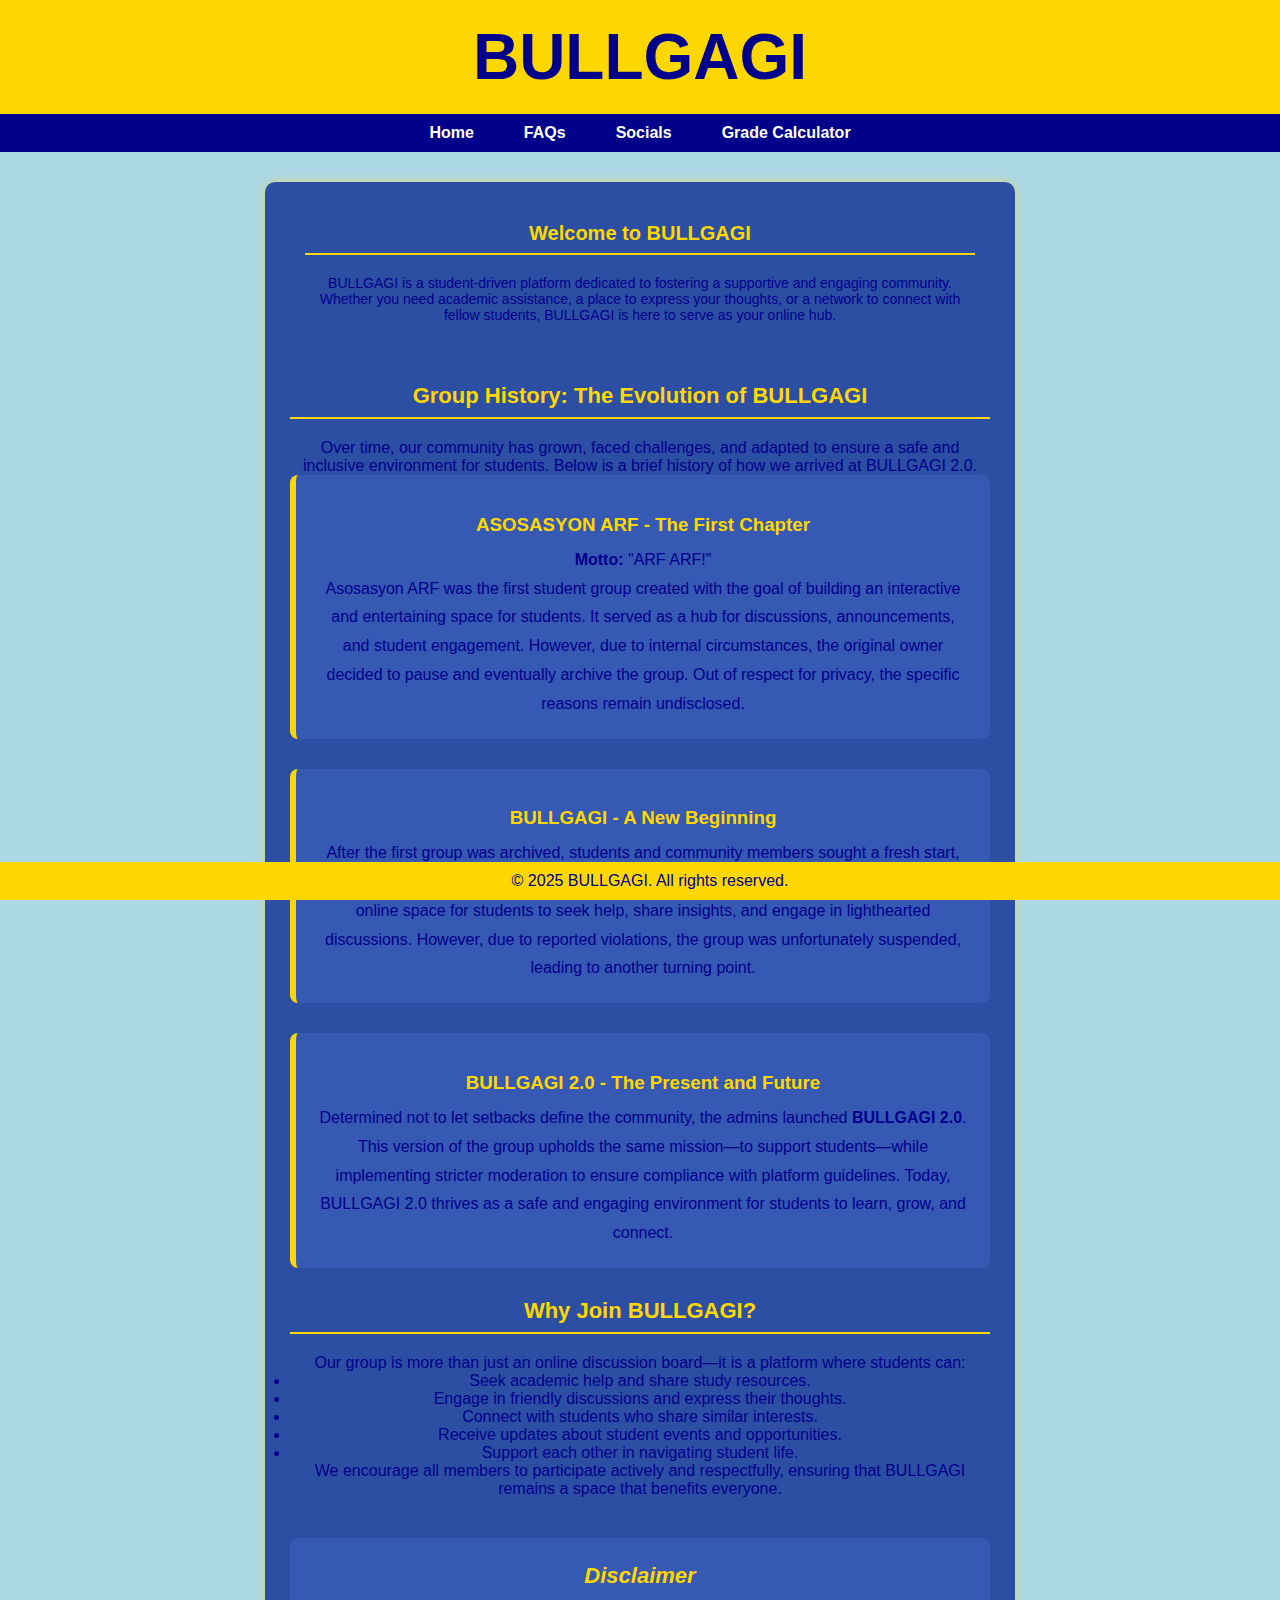
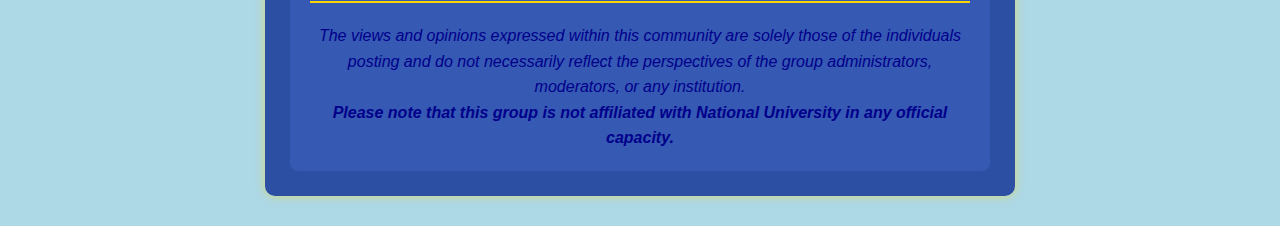
==== index.html @ 66334ea0 "Update index.html" ====
<!DOCTYPE html>
<html lang="en">
<head>
    <meta charset="UTF-8">
    <meta name="viewport" content="width=device-width, initial-scale=1.0">
    <title>BULLGAGI</title>
    <link rel="stylesheet" href="styles.css">

    <style>
        /* Main Content */
main {
    padding: 25px;
    max-width: 700px; /* Reduced from 900px */
    margin: 30px auto; /* Added more vertical spacing */
    background-color: #2C4FA4; /* Even Lighter Blue */
    border-radius: 10px;
    box-shadow: 0px 0px 10px rgba(255, 215, 0, 0.5); /* Gold glow */
}

/* Section Headings */
h2 {
    color: #FFD700; /* Gold */
    text-align: center;
    border-bottom: 2px solid #FFD700;
    padding-bottom: 8px;
    font-size: 22px;
    margin-bottom: 20px; /* Added space below headings */
}

/* Welcome Section (Smaller) */
.welcome {
    text-align: center;
    padding: 15px;
    margin-bottom: 25px; /* Added spacing below */
}

.welcome h2 {
    font-size: 20px;
}

.welcome p {
    font-size: 14px;
}

/* Group History Section */
.group-history {
    margin-top: 30px;
    padding-top: 15px;
}

.group-container {
    background-color: #3659B3; /* Slightly Lighter Blue */
    padding: 20px;
    border-left: 6px solid #FFD700; /* Slightly thicker */
    border-radius: 8px;
    margin-bottom: 30px; /* Added more space between group containers */
    transition: transform 0.3s;
}

.group-container:hover {
    transform: translateY(-5px);
    box-shadow: 0px 0px 12px rgba(255, 215, 0, 0.6);
}

.group-container h3 {
    color: #FFD700;
    margin-bottom: 10px; /* Added spacing below titles */
}

.group-container p {
    line-height: 1.8; /* Improved spacing for better readability */
}

/* Disclaimer Section */
.disclaimer {
    margin-top: 40px; /* Increased top spacing */
    background-color: #3659B3;
    padding: 20px;
    border-radius: 8px;
    font-style: italic;
    text-align: center;
    line-height: 1.6;
}


    </style>
</head>
<body>
    <header>
        <h1>BULLGAGI</h1>
    </header>

    <nav>
        <ul>
            <li><a href="index.html">Home</a></li>
            <li><a href="faqs.html">FAQs</a></li>
            <li><a href="socials.html">Socials</a></li>
            <li><a href="grade-calculator.html">Grade Calculator</a></li>
        </ul>
    </nav>

    <main>
        <section class="welcome">
            <h2>Welcome to BULLGAGI</h2>
            <p>BULLGAGI is a student-driven platform dedicated to fostering a supportive and engaging community. Whether you need academic assistance, a place to express your thoughts, or a network to connect with fellow students, BULLGAGI is here to serve as your online hub.</p>
        </section>

        <section class="group-history">
            <h2>Group History: The Evolution of BULLGAGI</h2>
            <p>Over time, our community has grown, faced challenges, and adapted to ensure a safe and inclusive environment for students. Below is a brief history of how we arrived at BULLGAGI 2.0.</p>

            <div class="group-container">
                <h3>ASOSASYON ARF - The First Chapter</h3>
                <p><strong>Motto:</strong> "ARF ARF!"</p>
                <p>Asosasyon ARF was the first student group created with the goal of building an interactive and entertaining space for students. It served as a hub for discussions, announcements, and student engagement. However, due to internal circumstances, the original owner decided to pause and eventually archive the group. Out of respect for privacy, the specific reasons remain undisclosed.</p>
            </div>

            <div class="group-container">
                <h3>BULLGAGI - A New Beginning</h3>
                <p>After the first group was archived, students and community members sought a fresh start, leading to the creation of BULLGAGI. This group quickly gained traction, becoming an active online space for students to seek help, share insights, and engage in lighthearted discussions. However, due to reported violations, the group was unfortunately suspended, leading to another turning point.</p>
            </div>

            <div class="group-container">
                <h3>BULLGAGI 2.0 - The Present and Future</h3>
                <p>Determined not to let setbacks define the community, the admins launched <strong>BULLGAGI 2.0</strong>. This version of the group upholds the same mission—to support students—while implementing stricter moderation to ensure compliance with platform guidelines. Today, BULLGAGI 2.0 thrives as a safe and engaging environment for students to learn, grow, and connect.</p>
            </div>
        </section>

        <section class="community-purpose">
            <h2>Why Join BULLGAGI?</h2>
            <p>Our group is more than just an online discussion board—it is a platform where students can:</p>
            <ul>
                <li>Seek academic help and share study resources.</li>
                <li>Engage in friendly discussions and express their thoughts.</li>
                <li>Connect with students who share similar interests.</li>
                <li>Receive updates about student events and opportunities.</li>
                <li>Support each other in navigating student life.</li>
            </ul>
            <p>We encourage all members to participate actively and respectfully, ensuring that BULLGAGI remains a space that benefits everyone.</p>
        </section>

        <section class="disclaimer">
            <h2>Disclaimer</h2>
            <p>The views and opinions expressed within this community are solely those of the individuals posting and do not necessarily reflect the perspectives of the group administrators, moderators, or any institution.</p>
            <p><strong>Please note that this group is not affiliated with National University in any official capacity.</strong></p>
        </section>
    </main>

    <footer>
        <p>&copy; 2025 BULLGAGI. All rights reserved.</p>
    </footer>
</body>
</html>
---- styles.css ----
/* Color Palette */
:root {
    --dark-blue: #00008B;
    --light-blue: #ADD8E6;
    --gold: #FFD700;
    --white: #FFFFFF;
}

/* Reset styles */
body, h1, h2, p, ul {
    margin: 0;
    padding: 0;
}

body {
    font-family: Arial, sans-serif;
    background-color: var(--light-blue); /* Lighter blue background */
    color: var(--dark-blue);
    text-align: center;
}

/* Header */
header {
    background-color: var(--gold);
    color: var(--dark-blue);
    padding: 20px;
    font-size: 2rem;
}

/* Navigation Bar */
nav {
    background-color: var(--dark-blue); /* Dark blue nav bar */
    padding: 10px;
}

nav ul {
    list-style: none;
    display: flex;
    justify-content: center;
    gap: 20px;
}

nav a {
    text-decoration: none;
    color: var(--white);
    font-weight: bold;
    padding: 10px 15px;
}

nav a:hover {
    background-color: var(--gold);
    color: var(--dark-blue);
    border-radius: 5px;
}

/* Main Content */
main {
    padding: 50px 20px;
}

/* Footer */
footer {
    background-color: var(--gold);
    color: var(--dark-blue);
    padding: 10px;
    position: fixed;
    bottom: 0;
    width: 100%;
}
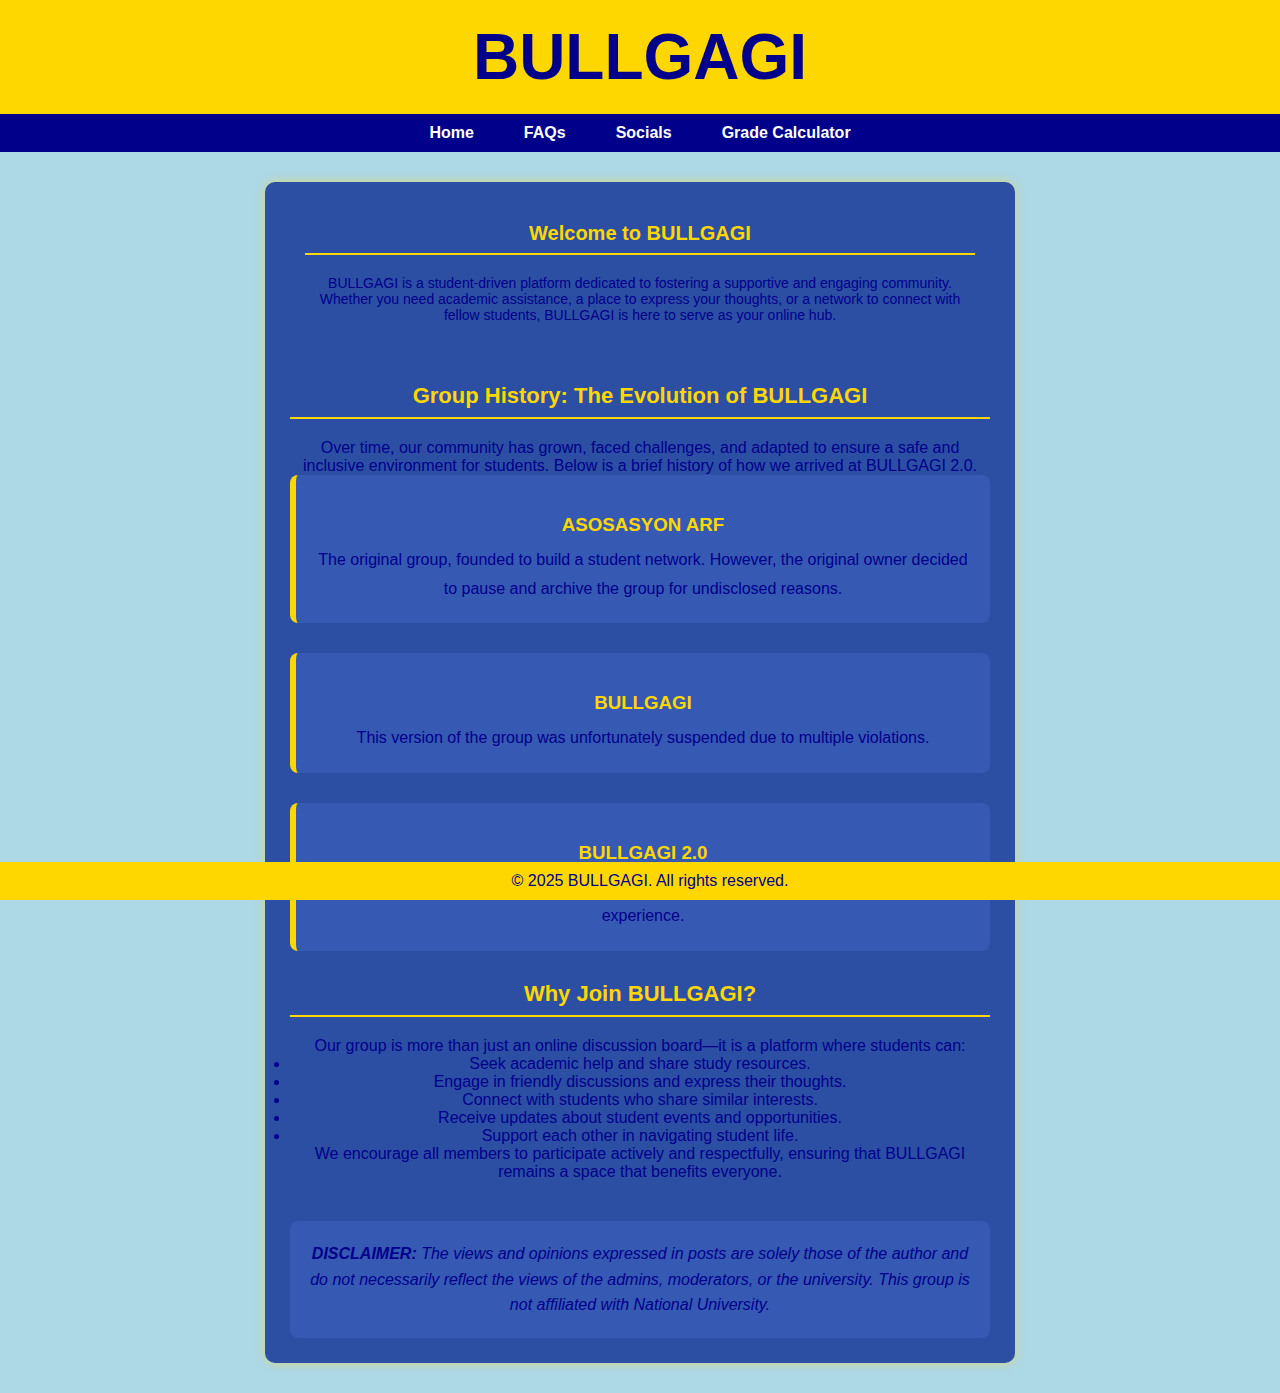
==== commit 6d431cc0: "Update index.html" ====
--- a/index.html
+++ b/index.html
@@ -99,34 +99,39 @@
         </ul>
     </nav>
 
-    <main>
-        <section class="welcome">
+        <main>
+        <!-- Welcome Section -->
+        <section class="container welcome">
             <h2>Welcome to BULLGAGI</h2>
             <p>BULLGAGI is a student-driven platform dedicated to fostering a supportive and engaging community. Whether you need academic assistance, a place to express your thoughts, or a network to connect with fellow students, BULLGAGI is here to serve as your online hub.</p>
         </section>
 
-        <section class="group-history">
+        <!-- Group History Section -->
+        <section class="container group-history">
             <h2>Group History: The Evolution of BULLGAGI</h2>
             <p>Over time, our community has grown, faced challenges, and adapted to ensure a safe and inclusive environment for students. Below is a brief history of how we arrived at BULLGAGI 2.0.</p>
 
+            <!-- ASOSASYON ARF -->
             <div class="group-container">
-                <h3>ASOSASYON ARF - The First Chapter</h3>
-                <p><strong>Motto:</strong> "ARF ARF!"</p>
-                <p>Asosasyon ARF was the first student group created with the goal of building an interactive and entertaining space for students. It served as a hub for discussions, announcements, and student engagement. However, due to internal circumstances, the original owner decided to pause and eventually archive the group. Out of respect for privacy, the specific reasons remain undisclosed.</p>
+                <h3>ASOSASYON ARF</h3>
+                <p>The original group, founded to build a student network. However, the original owner decided to pause and archive the group for undisclosed reasons.</p>
             </div>
 
+            <!-- BULLGAGI -->
             <div class="group-container">
-                <h3>BULLGAGI - A New Beginning</h3>
-                <p>After the first group was archived, students and community members sought a fresh start, leading to the creation of BULLGAGI. This group quickly gained traction, becoming an active online space for students to seek help, share insights, and engage in lighthearted discussions. However, due to reported violations, the group was unfortunately suspended, leading to another turning point.</p>
+                <h3>BULLGAGI</h3>
+                <p>This version of the group was unfortunately suspended due to multiple violations.</p>
             </div>
 
+            <!-- BULLGAGI 2.0 -->
             <div class="group-container">
-                <h3>BULLGAGI 2.0 - The Present and Future</h3>
-                <p>Determined not to let setbacks define the community, the admins launched <strong>BULLGAGI 2.0</strong>. This version of the group upholds the same mission—to support students—while implementing stricter moderation to ensure compliance with platform guidelines. Today, BULLGAGI 2.0 thrives as a safe and engaging environment for students to learn, grow, and connect.</p>
+                <h3>BULLGAGI 2.0</h3>
+                <p>The newest and current group, built to continue the community and ensure a positive experience.</p>
             </div>
         </section>
 
-        <section class="community-purpose">
+        <!-- Why Join BULLGAGI -->
+        <section class="container why-join">
             <h2>Why Join BULLGAGI?</h2>
             <p>Our group is more than just an online discussion board—it is a platform where students can:</p>
             <ul>
@@ -139,12 +144,12 @@
             <p>We encourage all members to participate actively and respectfully, ensuring that BULLGAGI remains a space that benefits everyone.</p>
         </section>
 
-        <section class="disclaimer">
-            <h2>Disclaimer</h2>
-            <p>The views and opinions expressed within this community are solely those of the individuals posting and do not necessarily reflect the perspectives of the group administrators, moderators, or any institution.</p>
-            <p><strong>Please note that this group is not affiliated with National University in any official capacity.</strong></p>
+        <!-- Disclaimer Section -->
+        <section class="container disclaimer">
+            <p><strong>DISCLAIMER:</strong> The views and opinions expressed in posts are solely those of the author and do not necessarily reflect the views of the admins, moderators, or the university. This group is not affiliated with National University.</p>
         </section>
-    </main>
+        </main>
+    
 
     <footer>
         <p>&copy; 2025 BULLGAGI. All rights reserved.</p>
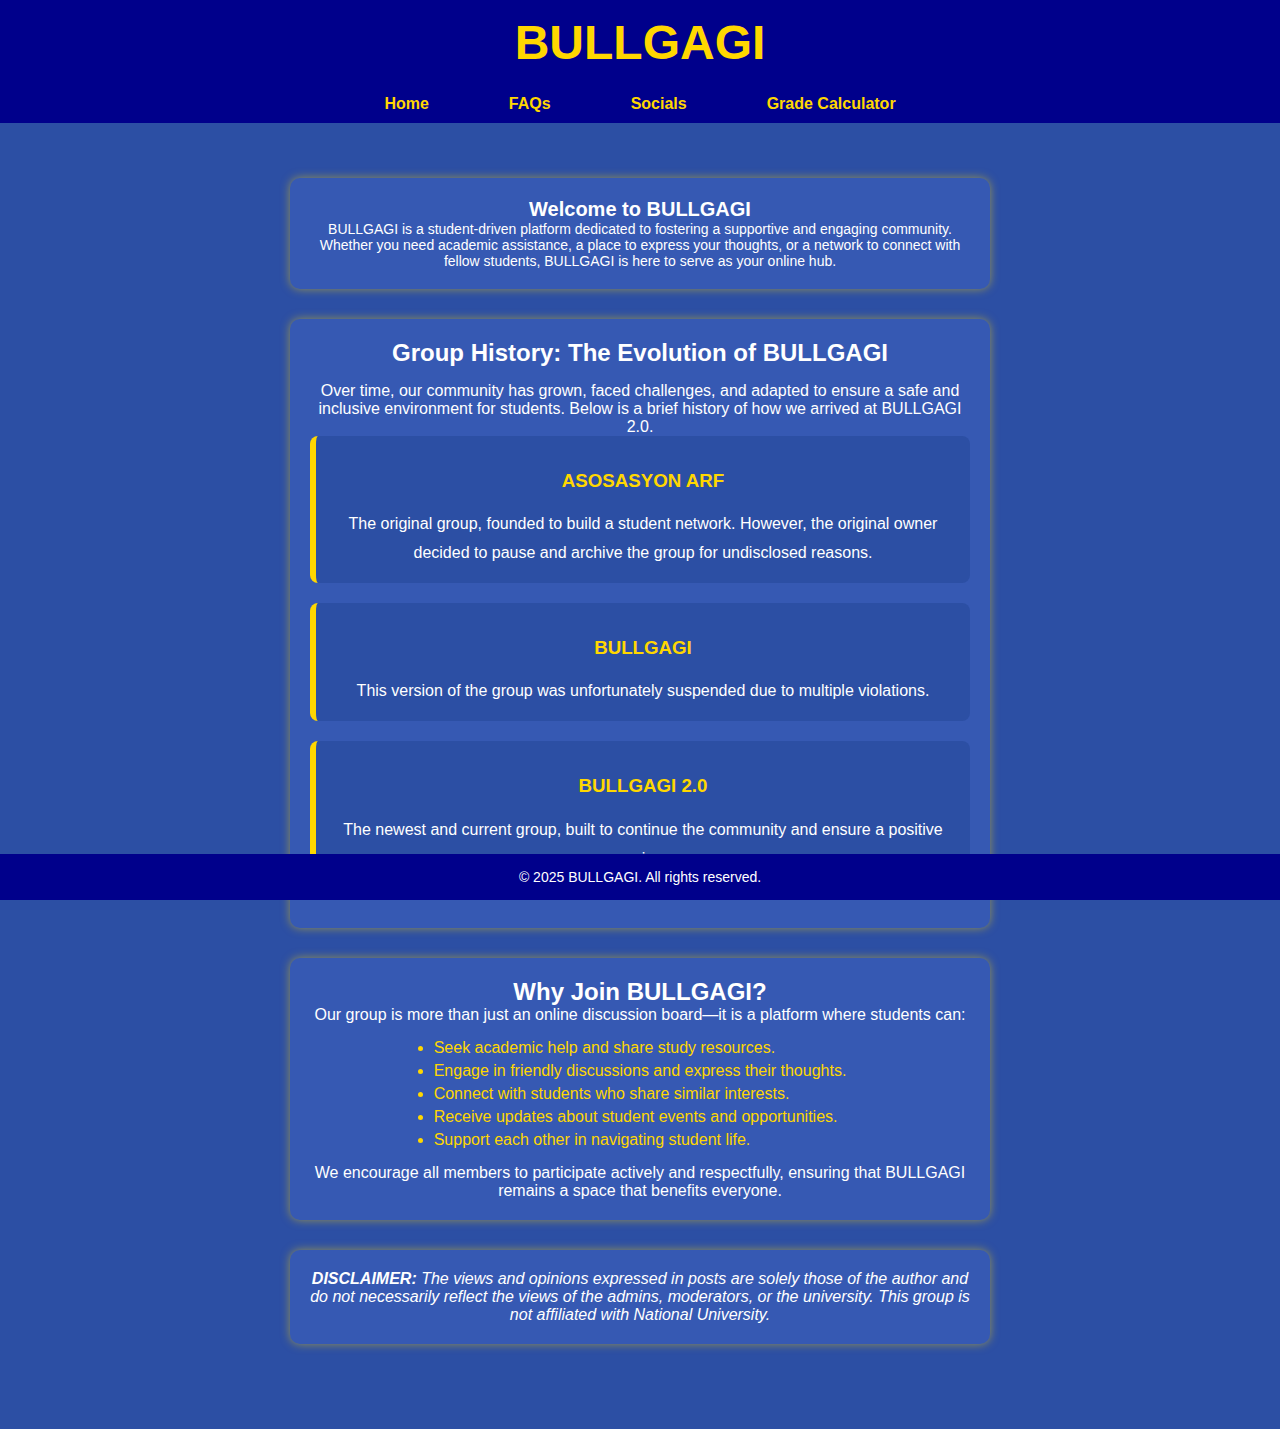
==== commit e12c01cb: "Update index.html" ====
--- a/index.html
+++ b/index.html
@@ -7,33 +7,64 @@
     <link rel="stylesheet" href="styles.css">
 
     <style>
-        /* Main Content */
+        /* General Styles */
+body {
+    font-family: Arial, sans-serif;
+    background-color: #2C4FA4; /* Even Lighter Blue */
+    color: white;
+    margin: 0;
+    padding: 0;
+    text-align: center;
+}
+
+/* Header */
+header {
+    background-color: #00008B; /* Dark Blue */
+    padding: 15px 0;
+    color: #FFD700; /* Gold */
+    font-size: 24px;
+}
+
+/* Navigation Bar */
+nav ul {
+    list-style: none;
+    padding: 0;
+    margin: 0;
+    background-color: #00008B; /* Dark Blue */
+}
+
+nav ul li {
+    display: inline;
+    margin: 0 15px;
+}
+
+nav ul li a {
+    color: #FFD700; /* Gold */
+    text-decoration: none;
+    font-size: 16px;
+}
+
+nav ul li a:hover {
+    color: #ADD8E6; /* Light Blue */
+}
+
+/* Main Content */
 main {
     padding: 25px;
-    max-width: 700px; /* Reduced from 900px */
-    margin: 30px auto; /* Added more vertical spacing */
-    background-color: #2C4FA4; /* Even Lighter Blue */
+    max-width: 700px;
+    margin: 30px auto;
+}
+
+/* General Container Style */
+.container {
+    background-color: #3659B3; /* Slightly Lighter Blue */
+    padding: 20px;
     border-radius: 10px;
-    box-shadow: 0px 0px 10px rgba(255, 215, 0, 0.5); /* Gold glow */
-}
-
-/* Section Headings */
-h2 {
-    color: #FFD700; /* Gold */
-    text-align: center;
-    border-bottom: 2px solid #FFD700;
-    padding-bottom: 8px;
-    font-size: 22px;
-    margin-bottom: 20px; /* Added space below headings */
-}
-
-/* Welcome Section (Smaller) */
-.welcome {
-    text-align: center;
-    padding: 15px;
-    margin-bottom: 25px; /* Added spacing below */
-}
-
+    margin-bottom: 30px;
+    box-shadow: 0px 0px 10px rgba(255, 215, 0, 0.5); /* Gold Glow */
+}
+
+/* Welcome Section */
 .welcome h2 {
     font-size: 20px;
 }
@@ -43,17 +74,17 @@
 }
 
 /* Group History Section */
-.group-history {
-    margin-top: 30px;
-    padding-top: 15px;
-}
-
+.group-history h2 {
+    margin-bottom: 15px;
+}
+
+/* Group Containers */
 .group-container {
-    background-color: #3659B3; /* Slightly Lighter Blue */
-    padding: 20px;
-    border-left: 6px solid #FFD700; /* Slightly thicker */
+    background-color: #2C4FA4; /* Lighter Blue */
+    padding: 15px;
+    border-left: 6px solid #FFD700;
     border-radius: 8px;
-    margin-bottom: 30px; /* Added more space between group containers */
+    margin-bottom: 20px;
     transition: transform 0.3s;
 }
 
@@ -64,23 +95,40 @@
 
 .group-container h3 {
     color: #FFD700;
-    margin-bottom: 10px; /* Added spacing below titles */
 }
 
 .group-container p {
-    line-height: 1.8; /* Improved spacing for better readability */
+    line-height: 1.8;
+}
+
+/* Why Join BULLGAGI Section */
+.why-join ul {
+    text-align: left;
+    display: inline-block;
+    margin: 10px auto;
+    padding: 0;
+}
+
+.why-join ul li {
+    list-style: disc;
+    margin: 5px 0;
+    color: #FFD700;
 }
 
 /* Disclaimer Section */
 .disclaimer {
-    margin-top: 40px; /* Increased top spacing */
-    background-color: #3659B3;
-    padding: 20px;
-    border-radius: 8px;
     font-style: italic;
-    text-align: center;
-    line-height: 1.6;
-}
+}
+
+/* Footer */
+footer {
+    background-color: #00008B; /* Dark Blue */
+    padding: 15px 0;
+    color: white;
+    font-size: 14px;
+}
+
+
 
 
     </style>
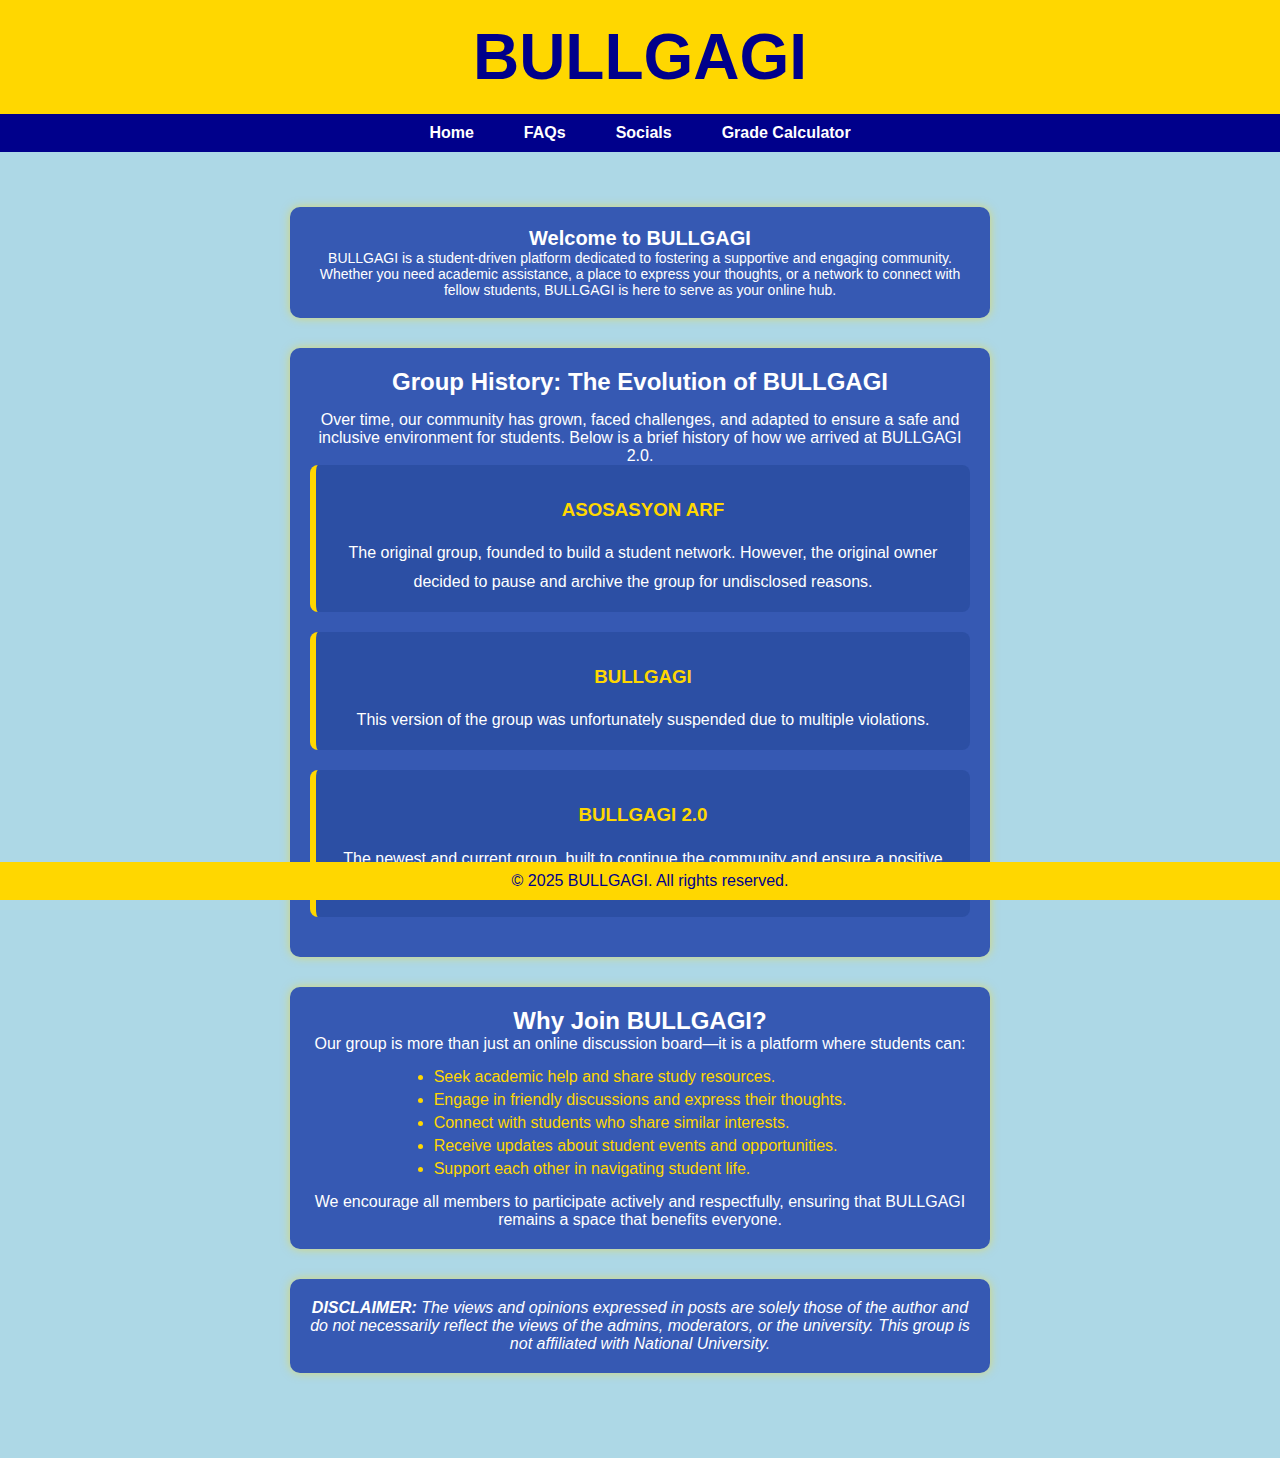
==== commit ca54f99d: "Update index.html" ====
--- a/index.html
+++ b/index.html
@@ -7,47 +7,9 @@
     <link rel="stylesheet" href="styles.css">
 
     <style>
-        /* General Styles */
-body {
-    font-family: Arial, sans-serif;
-    background-color: #2C4FA4; /* Even Lighter Blue */
-    color: white;
-    margin: 0;
-    padding: 0;
-    text-align: center;
-}
-
-/* Header */
-header {
-    background-color: #00008B; /* Dark Blue */
-    padding: 15px 0;
-    color: #FFD700; /* Gold */
-    font-size: 24px;
-}
-
-/* Navigation Bar */
-nav ul {
-    list-style: none;
-    padding: 0;
-    margin: 0;
-    background-color: #00008B; /* Dark Blue */
-}
-
-nav ul li {
-    display: inline;
-    margin: 0 15px;
-}
-
-nav ul li a {
-    color: #FFD700; /* Gold */
-    text-decoration: none;
-    font-size: 16px;
-}
-
-nav ul li a:hover {
-    color: #ADD8E6; /* Light Blue */
-}
-
+        body {
+    color: white; /* Change this to any color you want */
+        }
 /* Main Content */
 main {
     padding: 25px;
@@ -120,16 +82,6 @@
     font-style: italic;
 }
 
-/* Footer */
-footer {
-    background-color: #00008B; /* Dark Blue */
-    padding: 15px 0;
-    color: white;
-    font-size: 14px;
-}
-
-
-
 
     </style>
 </head>
@@ -147,7 +99,7 @@
         </ul>
     </nav>
 
-        <main>
+       <main>
         <!-- Welcome Section -->
         <section class="container welcome">
             <h2>Welcome to BULLGAGI</h2>
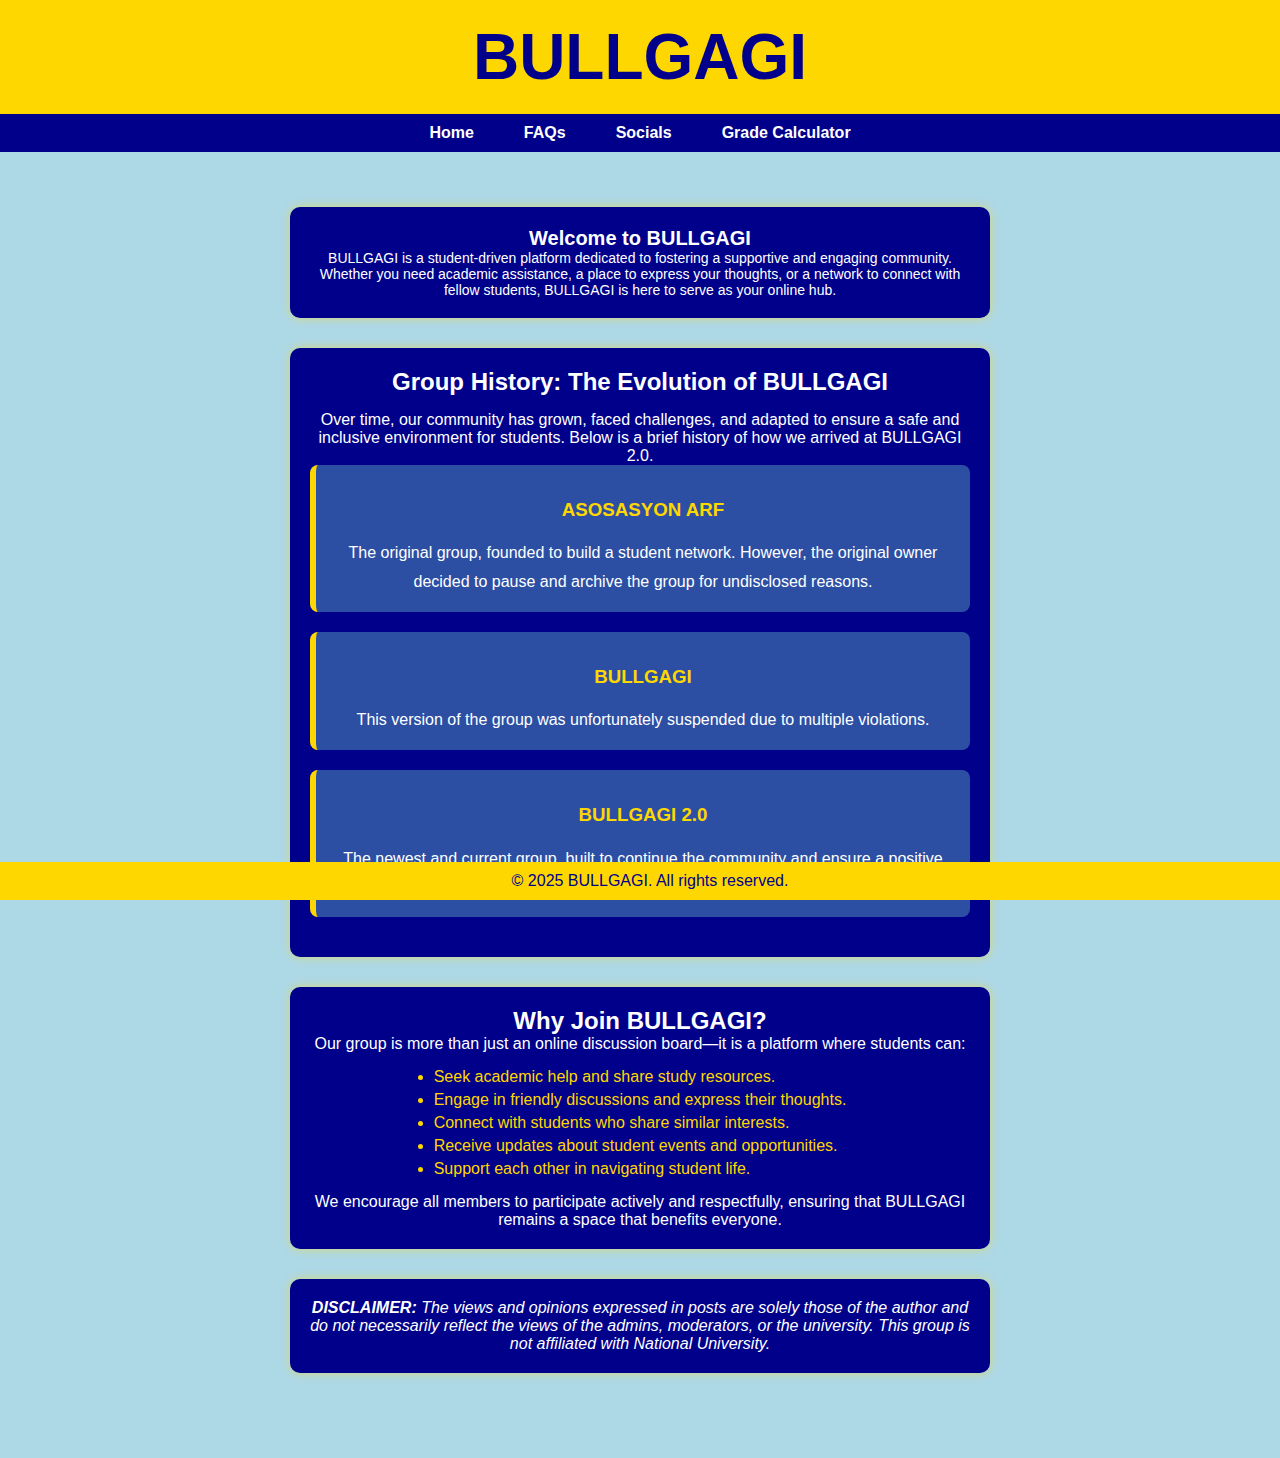
==== commit b7d4101a: "Update index.html" ====
--- a/index.html
+++ b/index.html
@@ -19,7 +19,7 @@
 
 /* General Container Style */
 .container {
-    background-color: #3659B3; /* Slightly Lighter Blue */
+    background-color: #00008B; /* Slightly Lighter Blue */
     padding: 20px;
     border-radius: 10px;
     margin-bottom: 30px;
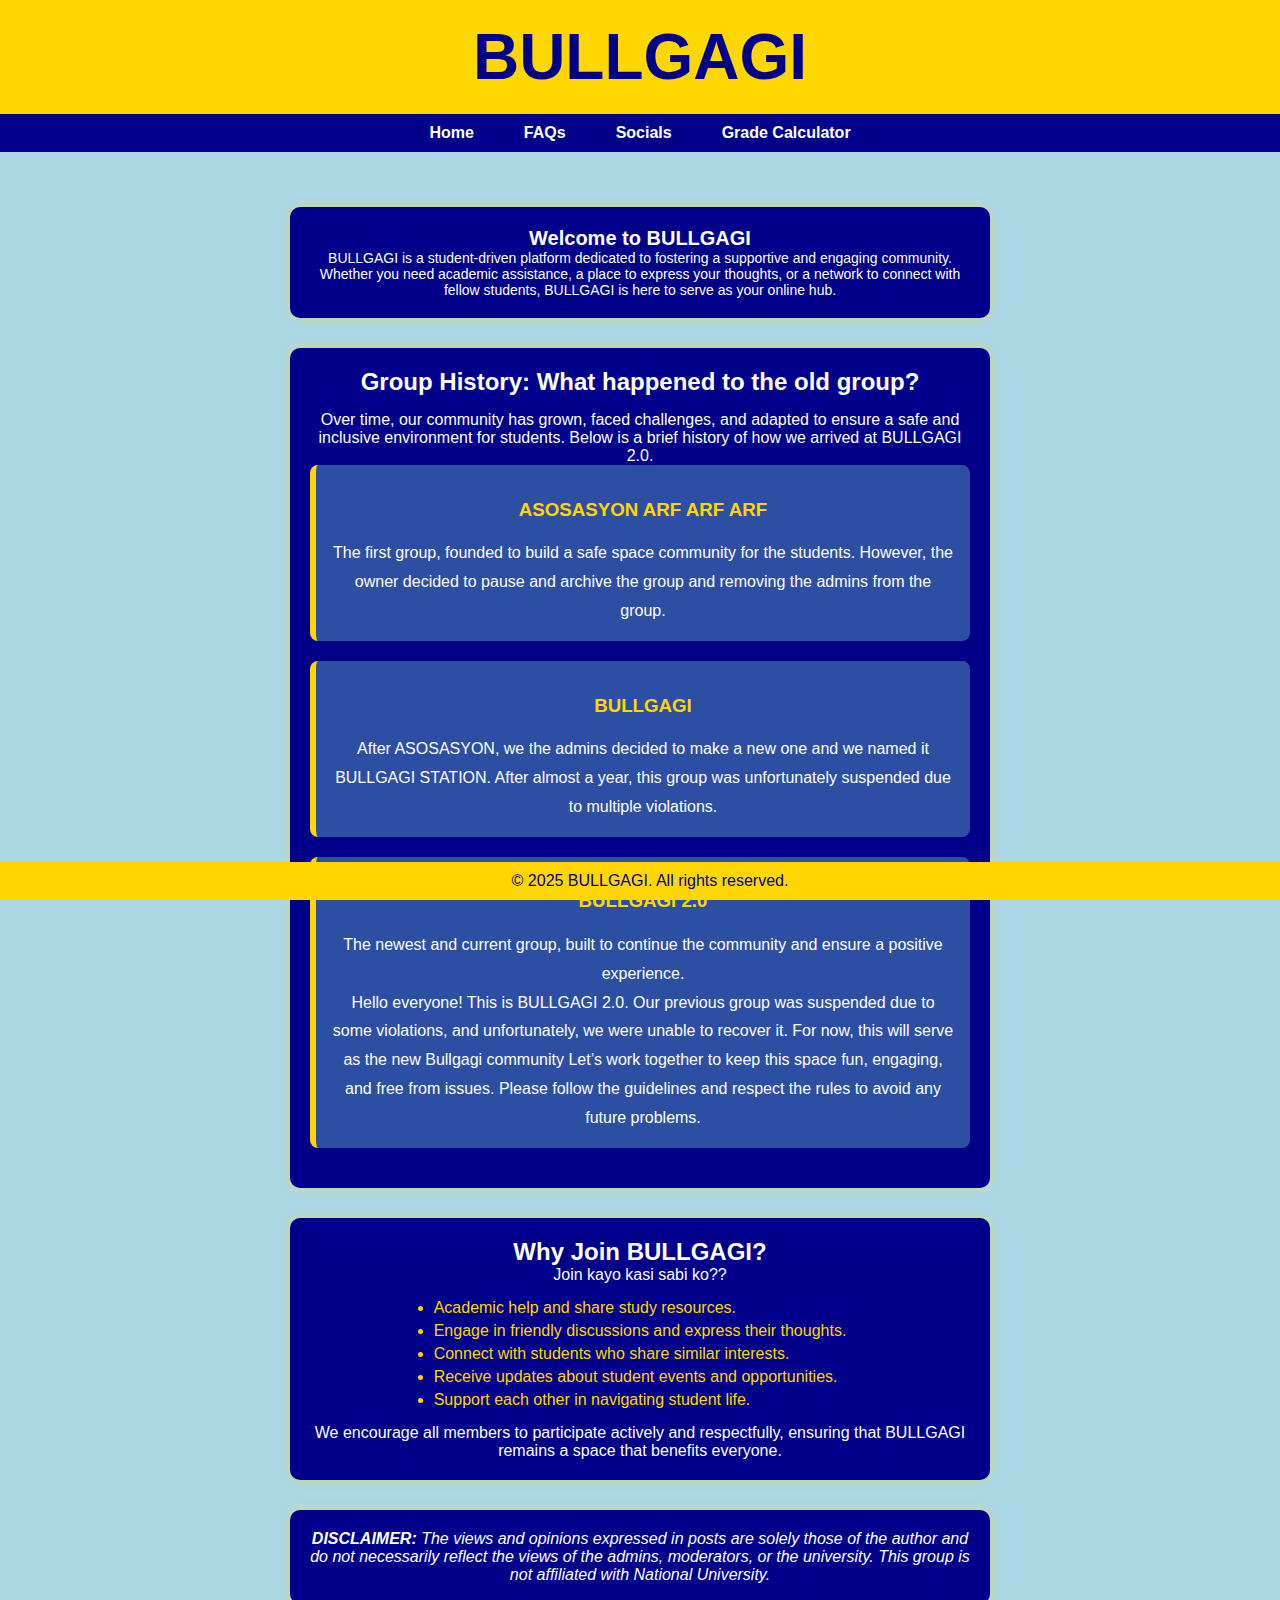
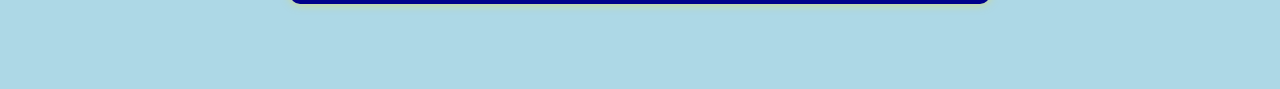
==== commit 966e7287: "Update index.html" ====
--- a/index.html
+++ b/index.html
@@ -108,34 +108,37 @@
 
         <!-- Group History Section -->
         <section class="container group-history">
-            <h2>Group History: The Evolution of BULLGAGI</h2>
+            <h2>Group History: What happened to the old group?</h2>
             <p>Over time, our community has grown, faced challenges, and adapted to ensure a safe and inclusive environment for students. Below is a brief history of how we arrived at BULLGAGI 2.0.</p>
 
             <!-- ASOSASYON ARF -->
             <div class="group-container">
-                <h3>ASOSASYON ARF</h3>
-                <p>The original group, founded to build a student network. However, the original owner decided to pause and archive the group for undisclosed reasons.</p>
+                <h3>ASOSASYON ARF ARF ARF</h3>
+                <p>The first group, founded to build a safe space community for the students. However, the owner decided to pause and archive the group and removing the admins from the group.</p>
             </div>
 
             <!-- BULLGAGI -->
             <div class="group-container">
                 <h3>BULLGAGI</h3>
-                <p>This version of the group was unfortunately suspended due to multiple violations.</p>
+                <p>After ASOSASYON, we the admins decided to make a new one and we named it BULLGAGI STATION. After almost a year, this group was unfortunately suspended due to multiple violations.</p>
             </div>
 
             <!-- BULLGAGI 2.0 -->
             <div class="group-container">
                 <h3>BULLGAGI 2.0</h3>
                 <p>The newest and current group, built to continue the community and ensure a positive experience.</p>
+                <p> Hello everyone! This is BULLGAGI 2.0.
+Our previous group was suspended due to some violations, and unfortunately, we were unable to recover it. For now, this will serve as the new Bullgagi community 
+Let’s work together to keep this space fun, engaging, and free from issues. Please follow the guidelines and respect the rules to avoid any future problems.</p>
             </div>
         </section>
 
         <!-- Why Join BULLGAGI -->
         <section class="container why-join">
             <h2>Why Join BULLGAGI?</h2>
-            <p>Our group is more than just an online discussion board—it is a platform where students can:</p>
+            <p>Join kayo kasi sabi ko?? </p>
             <ul>
-                <li>Seek academic help and share study resources.</li>
+                <li>Academic help and share study resources.</li>
                 <li>Engage in friendly discussions and express their thoughts.</li>
                 <li>Connect with students who share similar interests.</li>
                 <li>Receive updates about student events and opportunities.</li>
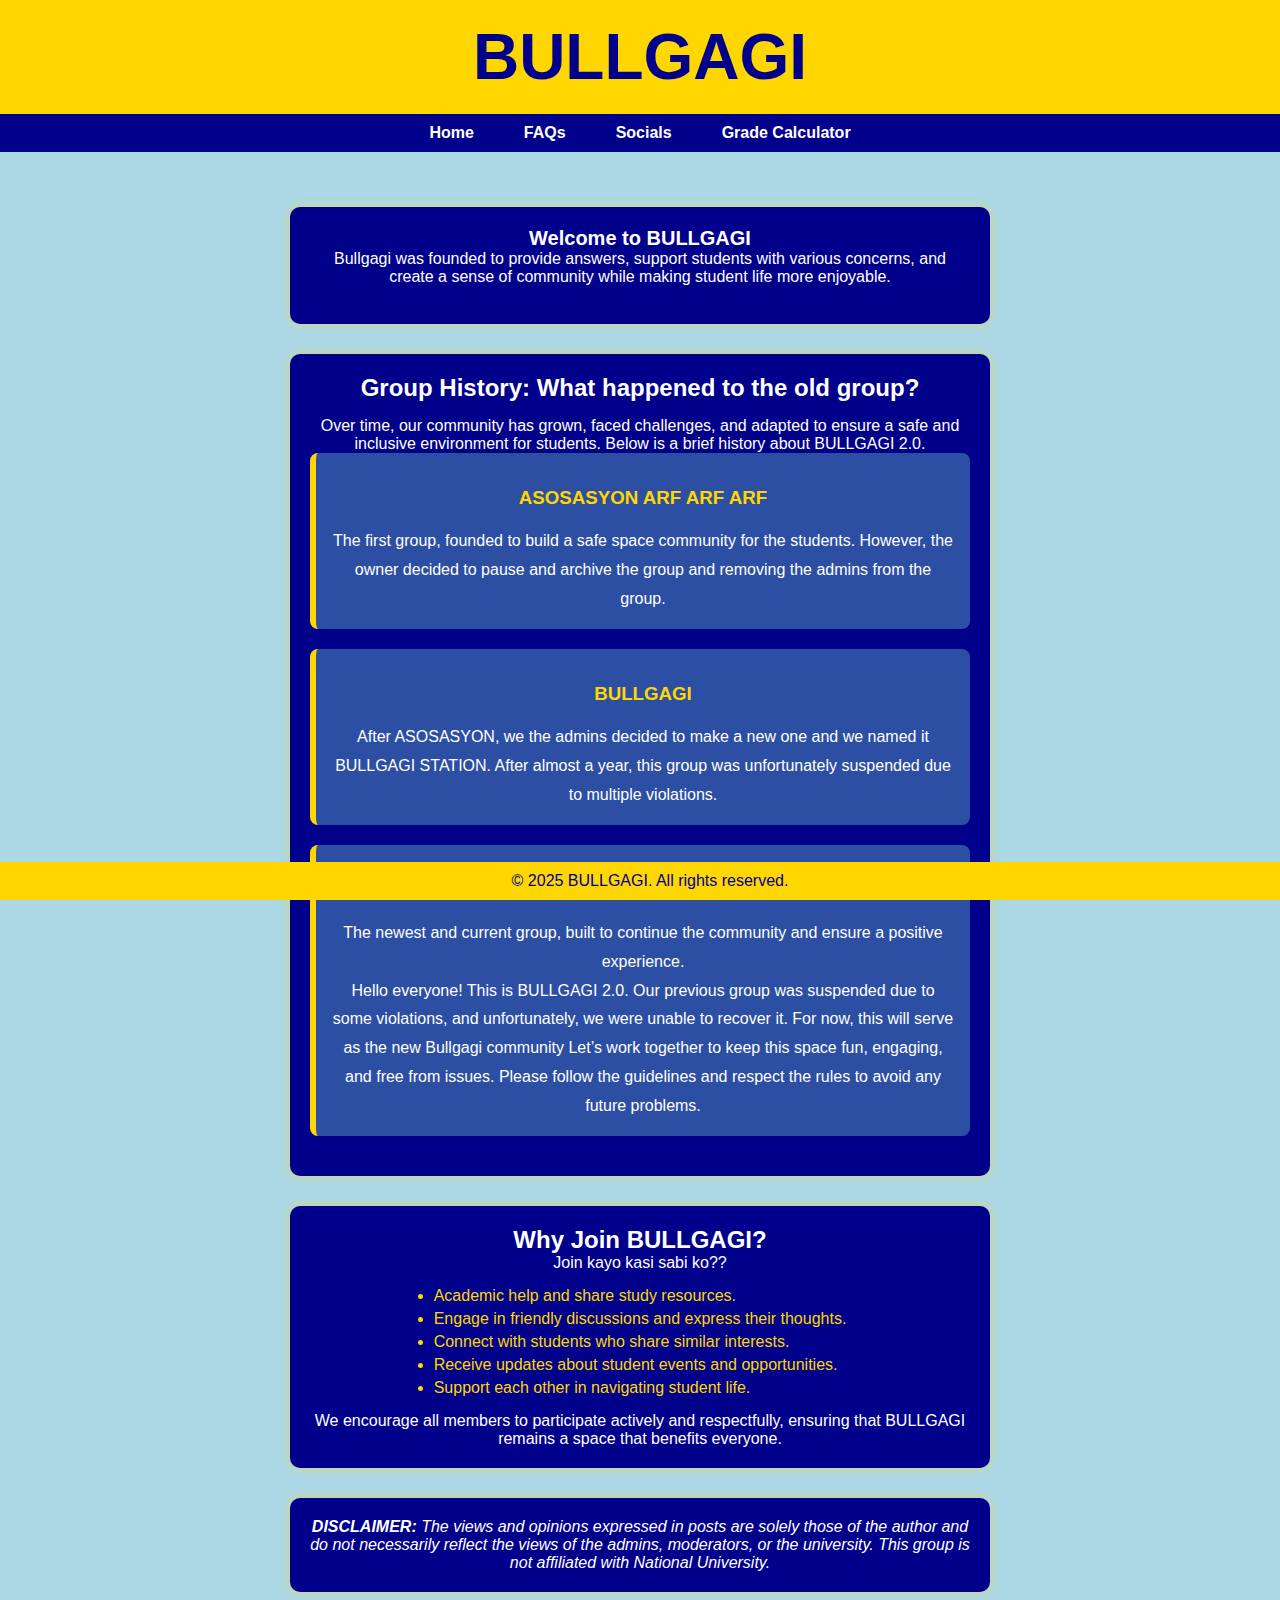
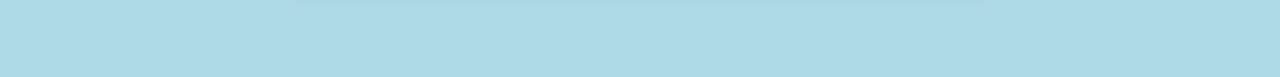
==== commit 12676239: "Update index.html" ====
--- a/index.html
+++ b/index.html
@@ -103,13 +103,13 @@
         <!-- Welcome Section -->
         <section class="container welcome">
             <h2>Welcome to BULLGAGI</h2>
-            <p>BULLGAGI is a student-driven platform dedicated to fostering a supportive and engaging community. Whether you need academic assistance, a place to express your thoughts, or a network to connect with fellow students, BULLGAGI is here to serve as your online hub.</p>
+            Bullgagi was founded to provide answers, support students with various concerns, and create a sense of community while making student life more enjoyable.</p> <br>
         </section>
 
         <!-- Group History Section -->
         <section class="container group-history">
             <h2>Group History: What happened to the old group?</h2>
-            <p>Over time, our community has grown, faced challenges, and adapted to ensure a safe and inclusive environment for students. Below is a brief history of how we arrived at BULLGAGI 2.0.</p>
+            <p>Over time, our community has grown, faced challenges, and adapted to ensure a safe and inclusive environment for students. Below is a brief history about BULLGAGI 2.0.</p>
 
             <!-- ASOSASYON ARF -->
             <div class="group-container">
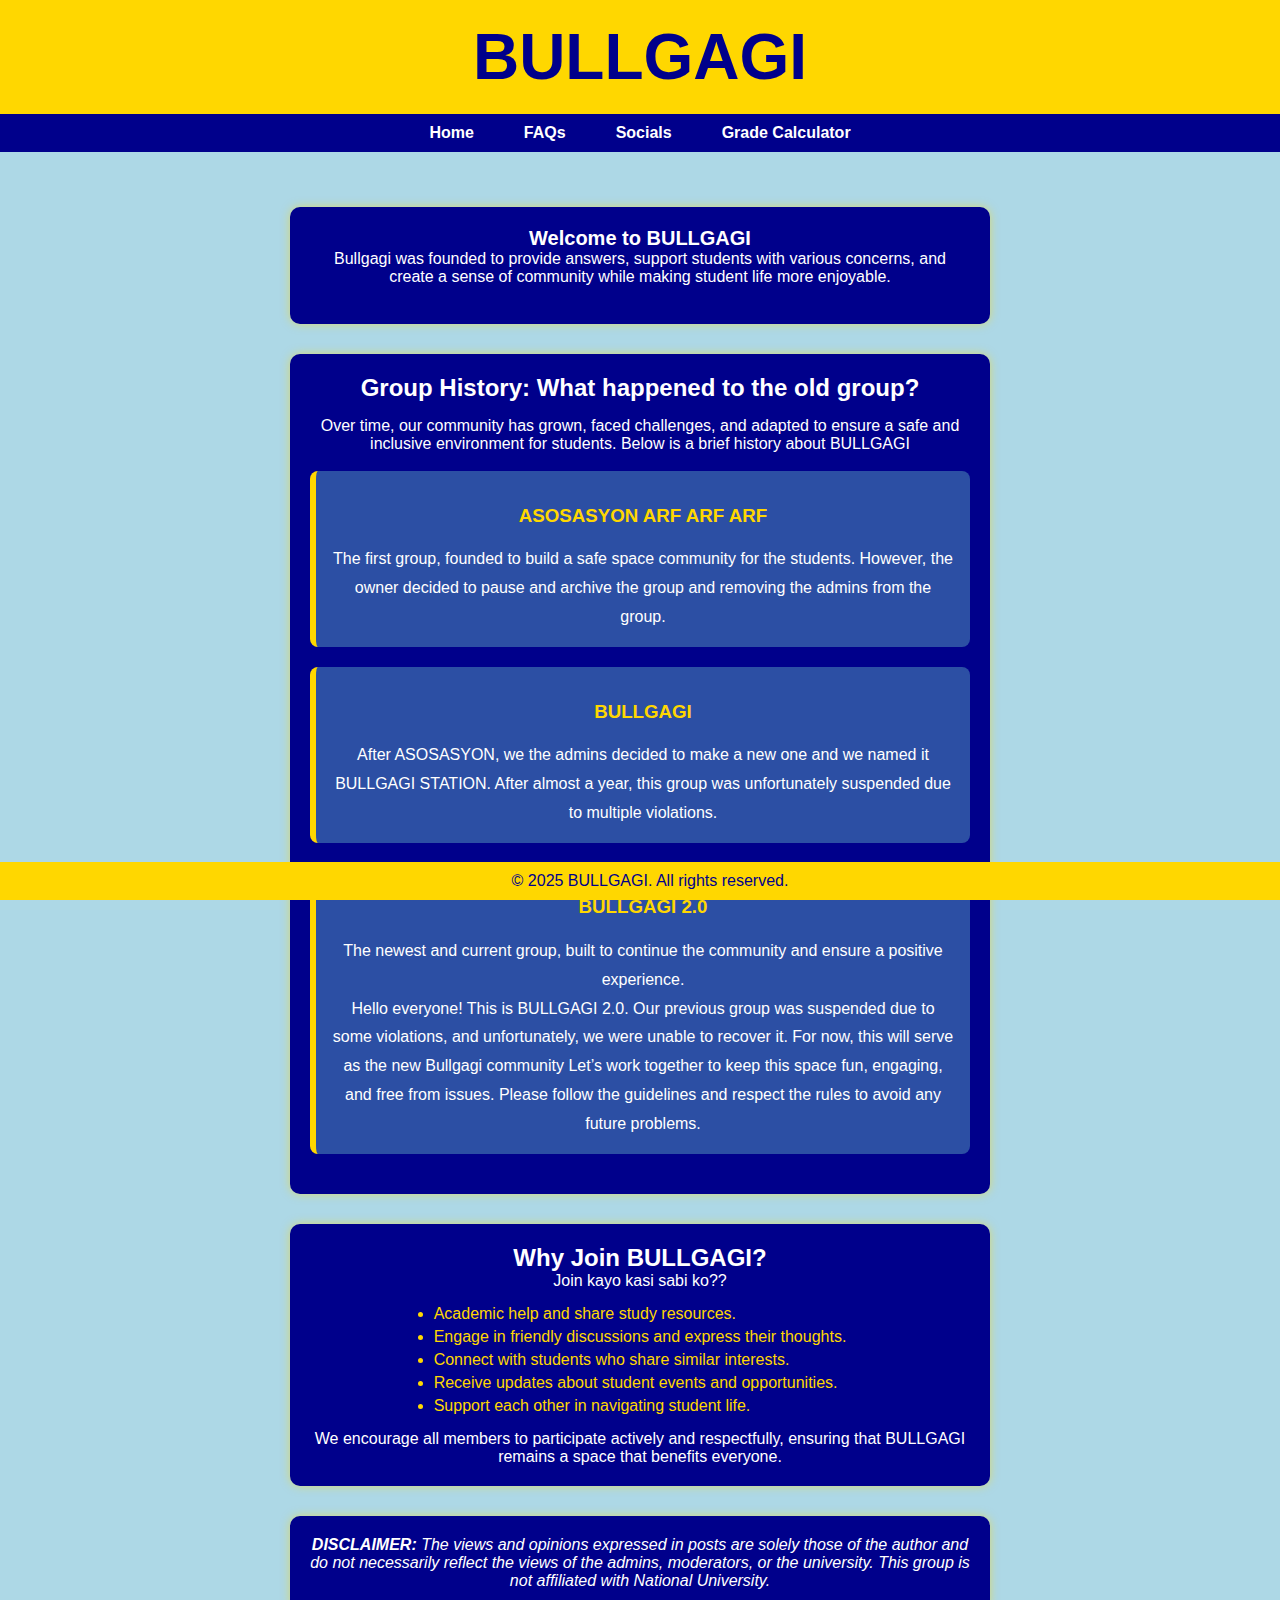
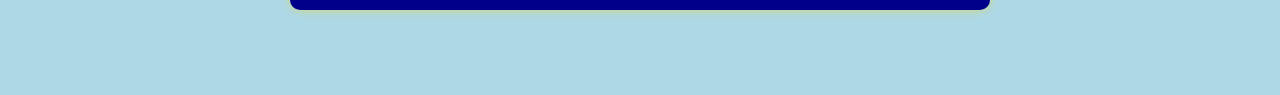
==== commit d8d24b2b: "Update index.html" ====
--- a/index.html
+++ b/index.html
@@ -109,7 +109,7 @@
         <!-- Group History Section -->
         <section class="container group-history">
             <h2>Group History: What happened to the old group?</h2>
-            <p>Over time, our community has grown, faced challenges, and adapted to ensure a safe and inclusive environment for students. Below is a brief history about BULLGAGI 2.0.</p>
+            <p>Over time, our community has grown, faced challenges, and adapted to ensure a safe and inclusive environment for students. Below is a brief history about BULLGAGI</p> <br>
 
             <!-- ASOSASYON ARF -->
             <div class="group-container">
